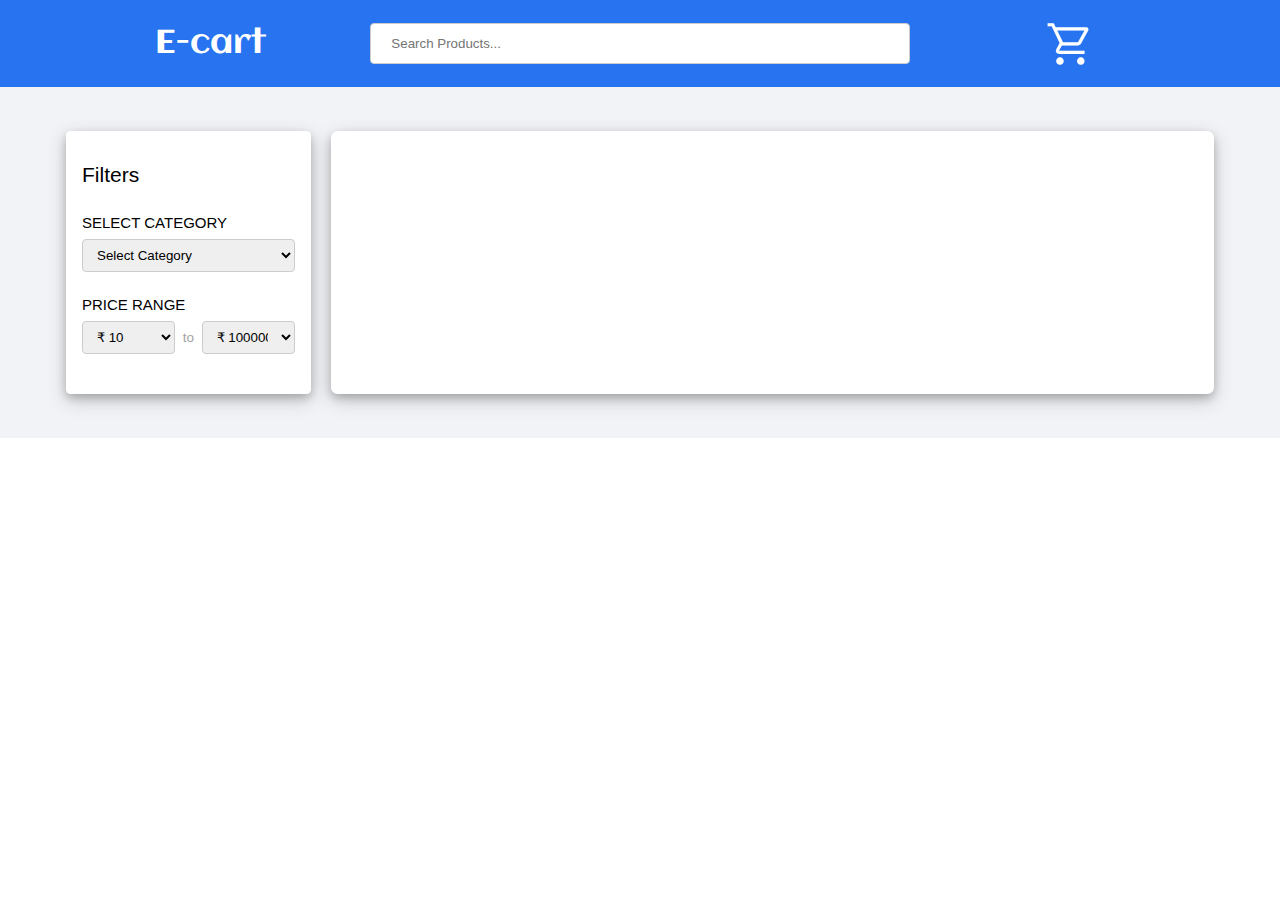
==== index.html @ faed8f80 "serach and filter functionality" ====
<!DOCTYPE html>
<html lang="en">

<head>
    <meta charset="UTF-8">
    <meta http-equiv="X-UA-Compatible" content="IE=edge">
    <meta name="viewport" content="width=device-width, initial-scale=1.0">

    <script src="js/product-listing.js" type="text/javascript" defer></script>
    <script src="js/product.js" type="text/javascript" defer></script>

    <link href='https://fonts.googleapis.com/css?family=Aclonica' rel='stylesheet'>
    <link rel="stylesheet" href="./css/product-listing.css">
    <title>E-cart</title>

    <link rel="stylesheet"
        href="https://fonts.googleapis.com/css2?family=Material+Symbols+Outlined:opsz,wght,FILL,GRAD@20..48,100..700,0..1,-50..200" />
</head>

<body>
    <div class="header">
        <span class="logo">E-cart</span>
       
        <div class="input-search">
            <input onchange="productObj.handleSearch(event)" placeholder="Search Products..." />
            <!-- <span onclick="alert()" class="material-symbols-outlined">
                search
            </span> -->
        </div>
        <span class="material-symbols-outlined cart">
            shopping_cart
        </span>
    </div>

    <div class="container">
        <div class="filter-container box-shadow">
            <div class="filter-category">
                <div>Filters</div>
                <span>SELECT CATEGORY</span>
                <select onchange="productObj.handleFilter(event)" id="category-filter" name="category-filter">
                    <option value="">Select Category</option>
                    <option value="Electronics">Electronics</option>
                    <option value="Luggage">Luggage</option>
                    <option value="Furniture">Furniture</option>
                    <option value="Kitchen Appliances">Kitchen Appliances</option>
                    <option value="Sports and Fitness">Sports and Fitness</option>
                    <option value="Beauty">Beauty</option>
                    <option value="Books">Books</option>
                    <option value="Home Improvement">Home Improvement</option>
                    <option value="Groceries">Groceries</option>

                </select>
            </div>
            <div>
                <span>PRICE RANGE</span>
                <div class="price-range">
                    <select onchange="productObj.handleFilter()" id="start-price" name="price">
                        <option value="10">₹ 10</option>
                        <option value="100">₹ 100</option>
                        <option value="1000">₹ 1000</option>
                        <option value="10000">₹ 10000</option>
                        <option value="100000">₹ 100000</option>
                    </select>
                    <span>to</span>
                    <select onchange="productObj.handleFilter()" id="end-price" name="price">
                        <option value="100">₹ 100</option>
                        <option value="1000">₹ 1000</option>
                        <option value="10000">₹ 10000</option>
                        <option value="100000">₹ 100000</option>
                        <option selected="selected" value="1000000">₹ 100000+</option>
                    </select>
                </div>
            </div>

        </div>
        <div class="products-container box-shadow" id="products-container-id">
        </div>
    </div>
</body>



</html>
---- css/product-listing.css ----
body {
    font-size: 22px;
    margin: 0;
    padding: 0;
}

.header {

    background-color: #2874f0;
    padding: 15px 50px;
    color: #ffffff;
    display: flex;
    justify-content: center;
    align-items: center;
    font-family: 'Aclonica';
    font-size: 25px;
}



.header input {
    width: 100%;
    padding: 12px 20px;
    margin: 8px 0;
    display: inline-block;
    border: 1px solid #ccc;
    border-radius: 4px;
    box-sizing: border-box;

}

.input-search {
    flex-grow: 1;
}



.logo {
    display: flex;
    flex: 1;
    justify-content: center;
    font-size: 1.3em;
}


.cart {
    display: flex !important;
    justify-content: center;
    flex: 1;
    font-size: 2em !important;
}

.material-symbols-outlined {
    font-variation-settings:
        'FILL' 1,
        'wght' 700,
        'GRAD' 0,
        'opsz' 48,

}

.material-symbols-outlined {
    font-size: 50px;
}

.container {
    background-color: #f1f3f6;
    padding: 2em 3em;
    display: flex;
}

.filter-container {
    flex: 1;
    padding: 2rem 1rem;
    font-family: sans-serif;
    font-size: 15px;
    font-weight: 500;
    margin-right: 20px;
    background-color: white;
    border-radius: 0.3em;
    height: fit-content;
}

.products-container {
    flex: 4;
    display: flex;
    gap: 2em 1em;
    flex-wrap: wrap;
    justify-content: center;
    padding: 1rem 1rem;
    background-color: white;
    border-radius: 0.3em;


}

.product-image {
    width: 300px;
    height: 300px;
    margin-bottom: 1em;
    object-fit: fill;
}

.product-tile {
    display: flex;
    flex-direction: column;
    align-items: center;
    flex-basis: 300px;
    font-family: sans-serif;
    font-size: 0.8em;
    text-align: center;

}

.product-title {
    margin-bottom: .5em;
    font-weight: 600;
    font-size: .8em;

    white-space: nowrap;
    width: 300px;
    overflow: hidden;
    text-overflow: ellipsis;
}

select {
    width: 100%;
    padding: 7px 10px;
    margin: 8px 0;
    display: inline-block;
    border: 1px solid #ccc;
    border-radius: 4px;
    box-sizing: border-box;
}

.price-range {
    display: flex;
    align-items: center;
    gap: 0.5em;
}

.price-range span{
    font-size: .9em;
    color: #a3a3a3;
}

.filter-category {
    margin-bottom: 1rem;
}

.filter-category div{
    
    font-size: 1.4em;
    font-weight: 500;
    margin-bottom: 1.3em;
}


.price {
    color: #388e3c;
}

.box-shadow{
    box-shadow: 0 4px 8px 0 rgb(0 0 0 / 20%), 0 6px 20px 0 rgb(0 0 0 / 19%);
}
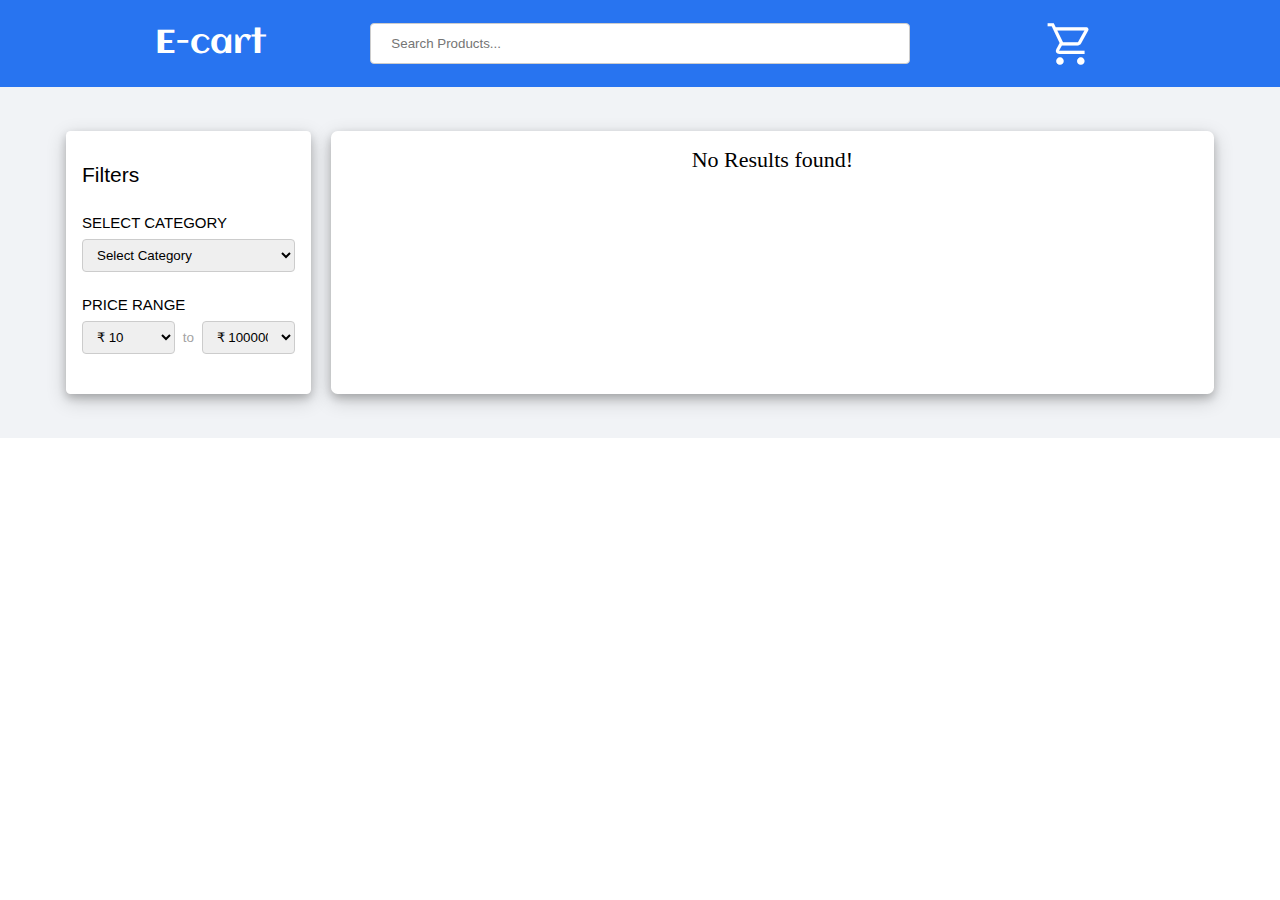
==== commit a56721f7: "product detail page design" ====
--- a/index.html
+++ b/index.html
@@ -6,11 +6,10 @@
     <meta http-equiv="X-UA-Compatible" content="IE=edge">
     <meta name="viewport" content="width=device-width, initial-scale=1.0">
 
-    <script src="js/product-listing.js" type="text/javascript" defer></script>
-    <script src="js/product.js" type="text/javascript" defer></script>
+    <script src="./product-listing/js/product.js" type="module" defer></script>
 
     <link href='https://fonts.googleapis.com/css?family=Aclonica' rel='stylesheet'>
-    <link rel="stylesheet" href="./css/product-listing.css">
+    <link rel="stylesheet" href="./product-listing/css/product-listing.css">
     <title>E-cart</title>
 
     <link rel="stylesheet"
@@ -22,7 +21,7 @@
         <span class="logo">E-cart</span>
        
         <div class="input-search">
-            <input onchange="productObj.handleSearch(event)" placeholder="Search Products..." />
+            <input id="search" placeholder="Search Products..." />
             <!-- <span onclick="alert()" class="material-symbols-outlined">
                 search
             </span> -->
@@ -37,7 +36,7 @@
             <div class="filter-category">
                 <div>Filters</div>
                 <span>SELECT CATEGORY</span>
-                <select onchange="productObj.handleFilter(event)" id="category-filter" name="category-filter">
+                <select id="category-filter" name="category-filter">
                     <option value="">Select Category</option>
                     <option value="Electronics">Electronics</option>
                     <option value="Luggage">Luggage</option>
@@ -54,7 +53,7 @@
             <div>
                 <span>PRICE RANGE</span>
                 <div class="price-range">
-                    <select onchange="productObj.handleFilter()" id="start-price" name="price">
+                    <select id="start-price" name="price">
                         <option value="10">₹ 10</option>
                         <option value="100">₹ 100</option>
                         <option value="1000">₹ 1000</option>
@@ -62,7 +61,7 @@
                         <option value="100000">₹ 100000</option>
                     </select>
                     <span>to</span>
-                    <select onchange="productObj.handleFilter()" id="end-price" name="price">
+                    <select id="end-price" name="price">
                         <option value="100">₹ 100</option>
                         <option value="1000">₹ 1000</option>
                         <option value="10000">₹ 10000</option>
--- a/product-listing/css/product-listing.css
+++ b/product-listing/css/product-listing.css
@@ -0,0 +1,169 @@
+body {
+    font-size: 22px;
+    margin: 0;
+    padding: 0;
+}
+
+.header {
+
+    background-color: #2874f0;
+    padding: 15px 50px;
+    color: #ffffff;
+    display: flex;
+    justify-content: center;
+    align-items: center;
+    font-family: 'Aclonica';
+    font-size: 25px;
+}
+
+
+
+.header input {
+    width: 100%;
+    padding: 12px 20px;
+    margin: 8px 0;
+    display: inline-block;
+    border: 1px solid #ccc;
+    border-radius: 4px;
+    box-sizing: border-box;
+
+}
+
+.input-search {
+    flex-grow: 1;
+}
+
+
+
+.logo {
+    display: flex;
+    flex: 1;
+    justify-content: center;
+    font-size: 1.3em;
+}
+
+
+.cart {
+    display: flex !important;
+    justify-content: center;
+    flex: 1;
+    font-size: 2em !important;
+}
+
+.material-symbols-outlined {
+    font-variation-settings:
+        'FILL' 1,
+        'wght' 700,
+        'GRAD' 0,
+        'opsz' 48,
+
+}
+
+.material-symbols-outlined {
+    font-size: 50px;
+}
+
+.container {
+    background-color: #f1f3f6;
+    padding: 2em 3em;
+    display: flex;
+}
+
+.filter-container {
+    flex: 1;
+    padding: 2rem 1rem;
+    font-family: sans-serif;
+    font-size: 15px;
+    font-weight: 500;
+    margin-right: 20px;
+    background-color: white;
+    border-radius: 0.3em;
+    height: fit-content;
+}
+
+.products-container {
+    flex: 4;
+    display: flex;
+    gap: 2em 1em;
+    flex-wrap: wrap;
+    justify-content: center;
+    padding: 1rem 1rem;
+    background-color: white;
+    border-radius: 0.3em;
+
+}
+
+.products-container a{
+    text-decoration: none;
+    color: inherit;
+}
+
+.product-image {
+    width: 300px;
+    height: 300px;
+    margin-bottom: 1em;
+    object-fit: fill;
+}
+
+.product-tile {
+    display: flex;
+    flex-direction: column;
+    align-items: center;
+    flex-basis: 300px;
+    font-family: sans-serif;
+    font-size: 0.8em;
+    text-align: center;
+
+}
+
+.product-title {
+    margin-bottom: .5em;
+    font-weight: 600;
+    font-size: .8em;
+
+    white-space: nowrap;
+    width: 300px;
+    overflow: hidden;
+    text-overflow: ellipsis;
+}
+
+select {
+    width: 100%;
+    padding: 7px 10px;
+    margin: 8px 0;
+    display: inline-block;
+    border: 1px solid #ccc;
+    border-radius: 4px;
+    box-sizing: border-box;
+}
+
+.price-range {
+    display: flex;
+    align-items: center;
+    gap: 0.5em;
+}
+
+.price-range span{
+    font-size: .9em;
+    color: #a3a3a3;
+}
+
+.filter-category {
+    margin-bottom: 1rem;
+}
+
+.filter-category div{
+    
+    font-size: 1.4em;
+    font-weight: 500;
+    margin-bottom: 1.3em;
+}
+
+
+.price {
+    color: #388e3c;
+}
+
+.box-shadow{
+    box-shadow: 0 4px 8px 0 rgb(0 0 0 / 20%), 0 6px 20px 0 rgb(0 0 0 / 19%);
+}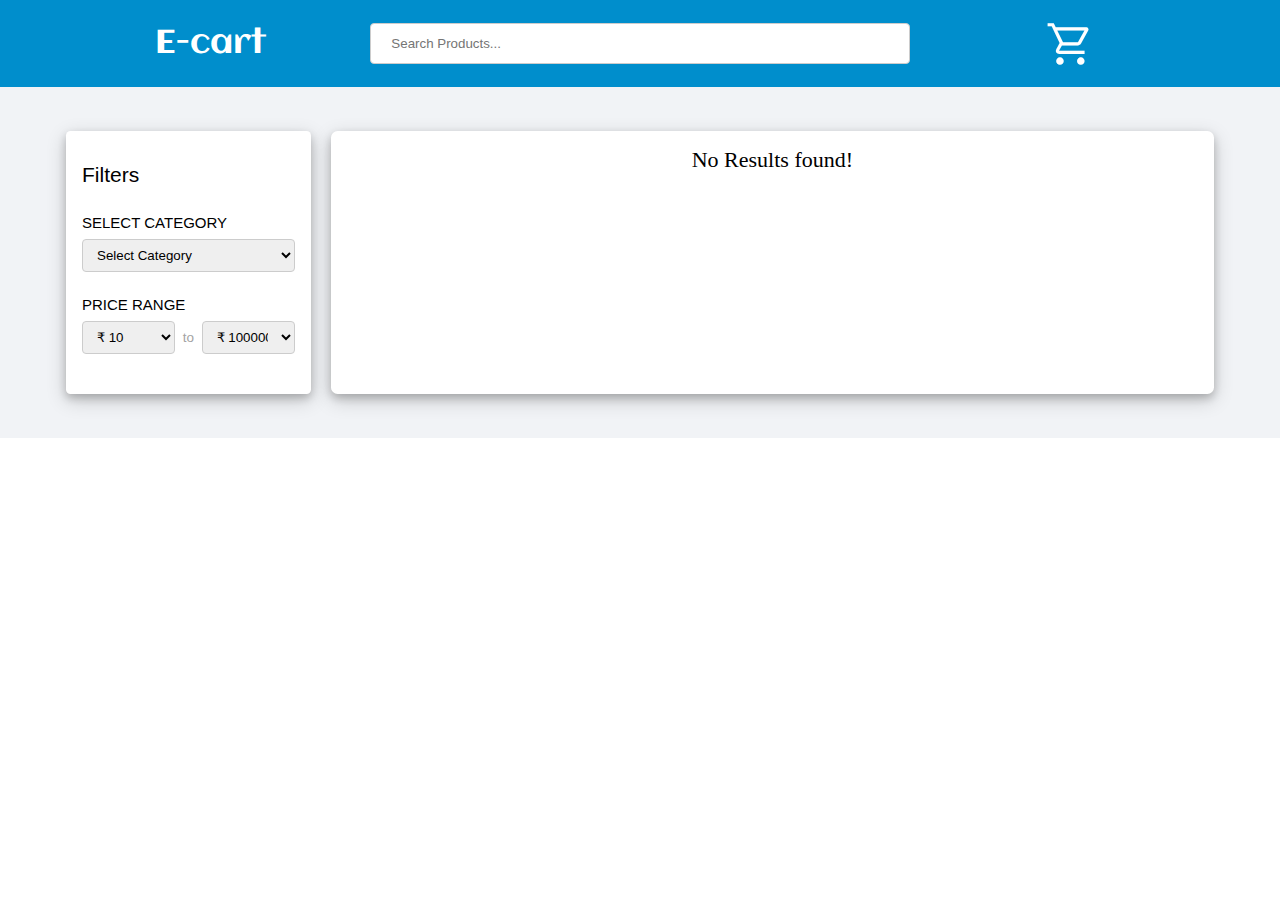
==== commit 684750e8: "cart fuctionality and styles" ====
--- a/index.html
+++ b/index.html
@@ -19,16 +19,22 @@
 <body>
     <div class="header">
         <span class="logo">E-cart</span>
-       
+
         <div class="input-search">
             <input id="search" placeholder="Search Products..." />
             <!-- <span onclick="alert()" class="material-symbols-outlined">
                 search
             </span> -->
         </div>
-        <span class="material-symbols-outlined cart">
-            shopping_cart
-        </span>
+        <div class="dropdown">
+            <span class="material-symbols-outlined cart ">
+                shopping_cart
+            </span>
+            <span id="cart-count" class="cart-count"></span>
+            <div id="dropdown-content" class="dropdown-content"></div>
+        </div>
+
+
     </div>
 
     <div class="container">
@@ -72,8 +78,7 @@
             </div>
 
         </div>
-        <div class="products-container box-shadow" id="products-container-id">
-        </div>
+        <div class="products-container box-shadow" id="products-container-id"></div>
     </div>
 </body>
 
--- a/product-listing/css/product-listing.css
+++ b/product-listing/css/product-listing.css
@@ -6,7 +6,7 @@
 
 .header {
 
-    background-color: #2874f0;
+    background-color: #008ecc;
     padding: 15px 50px;
     color: #ffffff;
     display: flex;
@@ -93,7 +93,7 @@
 
 }
 
-.products-container a{
+.products-container a {
     text-decoration: none;
     color: inherit;
 }
@@ -143,7 +143,7 @@
     gap: 0.5em;
 }
 
-.price-range span{
+.price-range span {
     font-size: .9em;
     color: #a3a3a3;
 }
@@ -152,8 +152,8 @@
     margin-bottom: 1rem;
 }
 
-.filter-category div{
-    
+.filter-category div {
+
     font-size: 1.4em;
     font-weight: 500;
     margin-bottom: 1.3em;
@@ -164,6 +164,86 @@
     color: #388e3c;
 }
 
-.box-shadow{
+.box-shadow {
     box-shadow: 0 4px 8px 0 rgb(0 0 0 / 20%), 0 6px 20px 0 rgb(0 0 0 / 19%);
-}+}
+
+/* cart */
+.dropdown {
+    position: relative;
+    display: flex;
+    flex: 1;
+}
+
+.dropdown-content {
+    display: none;
+    position: absolute;
+    background-color: #f9f9f9;
+    /* min-width: 160px; */
+    box-shadow: 0px 8px 16px 0px rgb(0 0 0 / 20%);
+    padding: 12px 16px;
+    z-index: 1;
+    left: 90px;
+    top: 50px;
+    color: black;
+}
+
+.dropdown:hover .dropdown-content {
+    display: block;
+}
+
+.cart-tile {
+    display: flex;
+    /* flex-direction: column; */
+    align-items: center;
+    flex-basis: 300px;
+    font-family: sans-serif;
+    font-size: 0.5em;
+    /* text-align: center; */
+    /* justify-content: center; */
+    margin-bottom: 1em;
+}
+
+.cart-title {
+    /* margin-bottom: 0.5em; */
+    font-weight: 600;
+    /* font-size: .6em; */
+    white-space: nowrap;
+    width: 300px;
+    overflow: hidden;
+    text-overflow: ellipsis;
+    flex: 3;
+}
+
+.cart-quantity {
+    /* font-size: .7em; */
+}
+
+.cart-price {
+    color: #388e3c;
+    /* font-size: .7em; */
+    flex: 1;
+}
+
+.cart-total {
+    font-size: .8em;
+    font-family: sans-serif;
+}
+
+.cart-count{
+    position: absolute;
+    top: 0px;
+    left: 275px;
+    color: black;
+    font-size: 18px;
+    /* background: black; */
+    /* border-radius: 12px; */
+    padding-bottom: -6px;
+    /* width: 16px; */
+    font-family: auto;
+    font-size: .7em;
+    font-weight: 700;
+    /* height: 17px; */
+}
+
+/*  */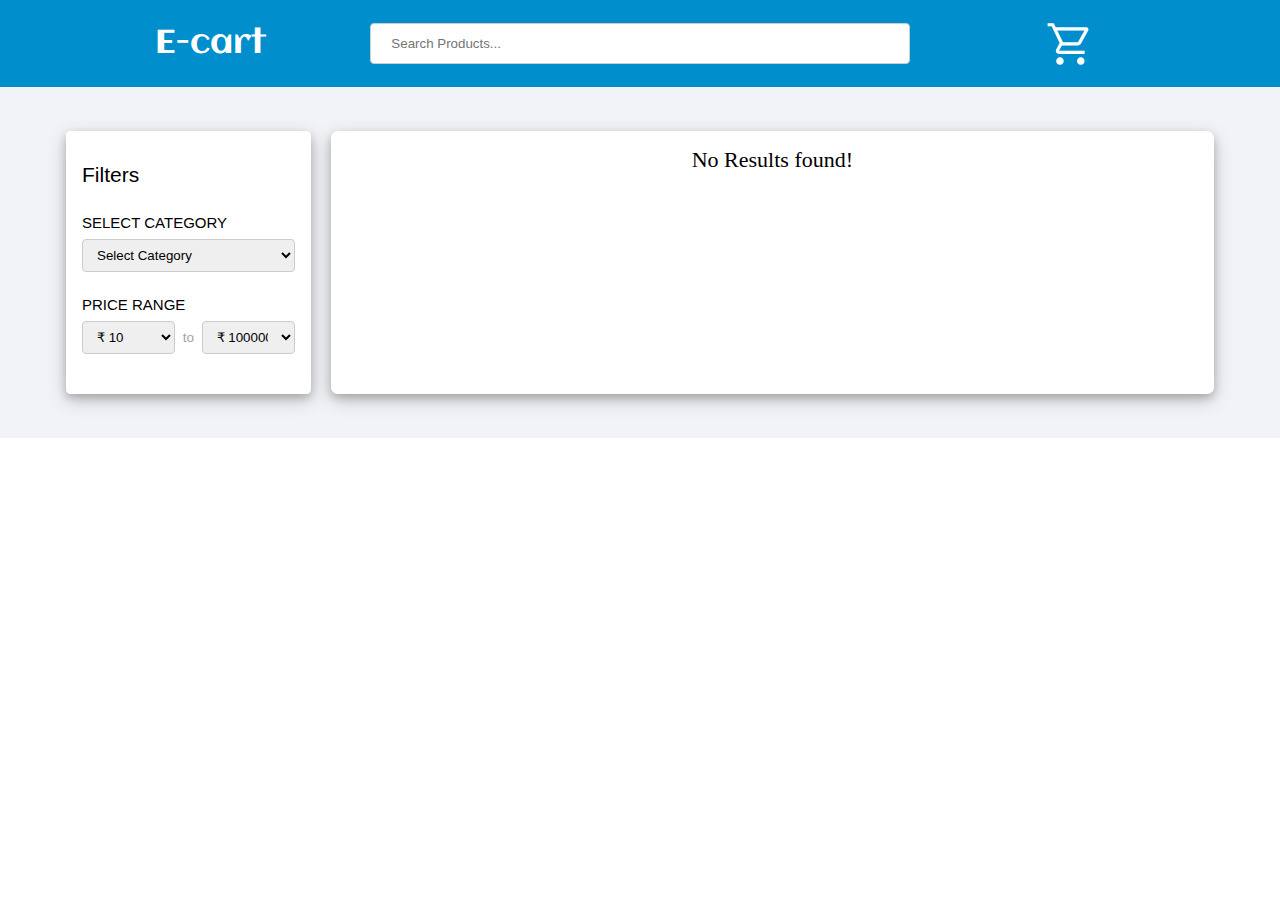
==== commit e10fcc78: "cart delete and quantity feature" ====
--- a/index.html
+++ b/index.html
@@ -27,11 +27,13 @@
             </span> -->
         </div>
         <div class="dropdown">
-            <span class="material-symbols-outlined cart ">
+            <span class="material-symbols-outlined cart " id="cart">
                 shopping_cart
             </span>
             <span id="cart-count" class="cart-count"></span>
-            <div id="dropdown-content" class="dropdown-content"></div>
+            <div id="dropdown-content" class="dropdown-content">
+                <span class="no-products">No Products Added</span> 
+            </div>
         </div>
 
 
--- a/product-listing/css/product-listing.css
+++ b/product-listing/css/product-listing.css
@@ -226,7 +226,7 @@
 }
 
 .cart-total {
-    font-size: .8em;
+    font-size: .7em;
     font-family: sans-serif;
 }
 
@@ -236,14 +236,29 @@
     left: 275px;
     color: black;
     font-size: 18px;
-    /* background: black; */
-    /* border-radius: 12px; */
     padding-bottom: -6px;
-    /* width: 16px; */
     font-family: auto;
     font-size: .7em;
     font-weight: 700;
-    /* height: 17px; */
+}
+
+
+.quantity-input {
+    width: 25px;
+    text-align: center;
+    height: 25px;
+    margin: 0em 0.4em;
+}
+
+.no-products{
+    font-size: .5em;
+    font-family: sans-serif;
+}
+
+.delete {
+    color: #a62020;
+    font-size: 23px;
+    cursor: pointer;
 }
 
 /*  */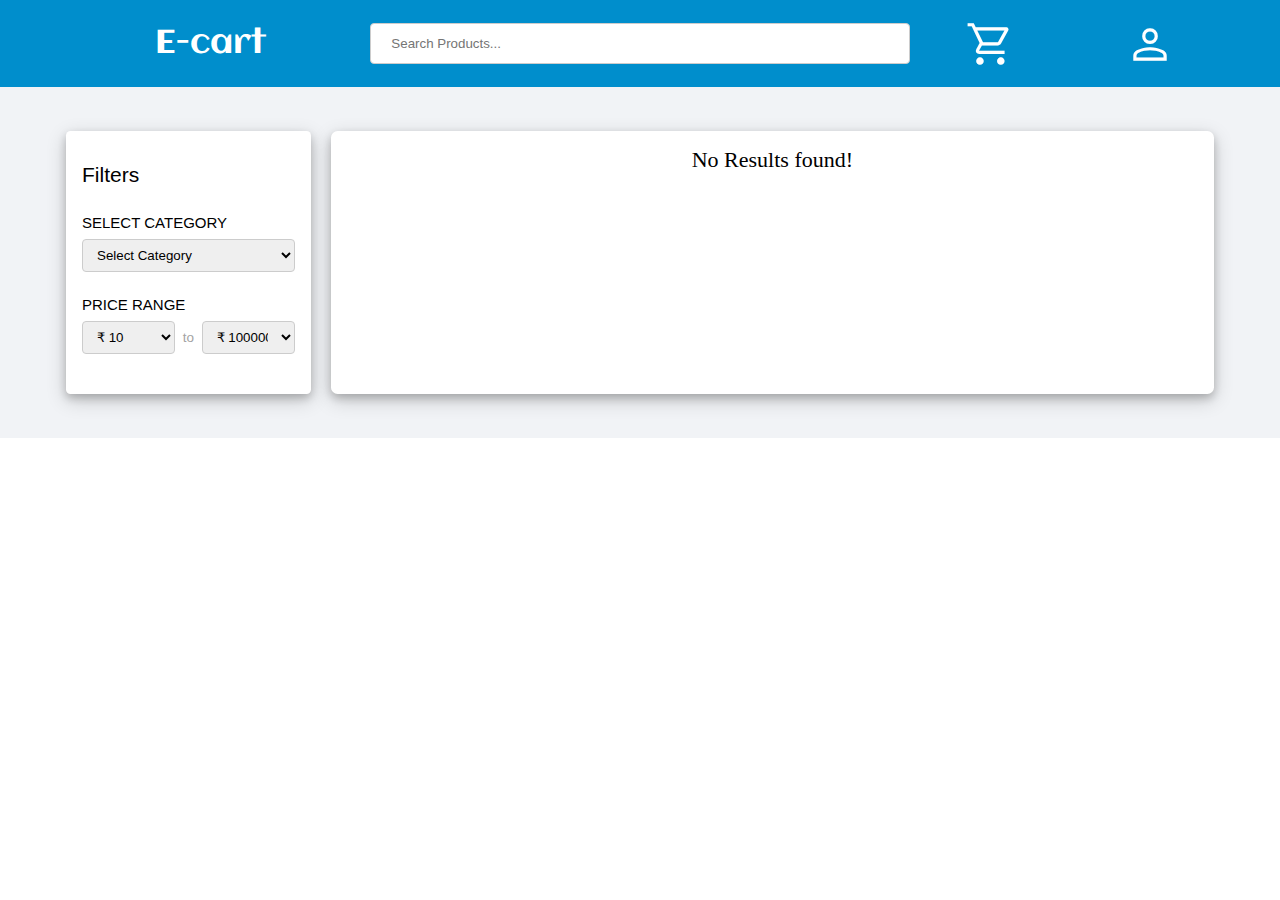
==== commit c2a43b57: "user icon and project detail page syles fixed" ====
--- a/index.html
+++ b/index.html
@@ -26,16 +26,25 @@
                 search
             </span> -->
         </div>
-        <div class="dropdown">
-            <span class="material-symbols-outlined cart " id="cart">
-                shopping_cart
+
+
+        <div class="cart-user">
+            <div class="dropdown">
+                <span class="material-symbols-outlined cart " id="cart">
+                    shopping_cart
+                </span>
+                <span id="cart-count" class="cart-count"></span>
+                <div id="dropdown-content" class="dropdown-content">
+                    <span class="no-products">No Products Added</span>
+                </div>
+            </div>
+
+            <span class="material-symbols-outlined user">
+                person
             </span>
-            <span id="cart-count" class="cart-count"></span>
-            <div id="dropdown-content" class="dropdown-content">
-                <span class="no-products">No Products Added</span> 
-            </div>
+            <span class="hide">John Doe</span>
+            
         </div>
-
 
     </div>
 
--- a/product-listing/css/product-listing.css
+++ b/product-listing/css/product-listing.css
@@ -48,6 +48,7 @@
     justify-content: center;
     flex: 1;
     font-size: 2em !important;
+    position: relative;
 }
 
 .material-symbols-outlined {
@@ -230,10 +231,10 @@
     font-family: sans-serif;
 }
 
-.cart-count{
+.cart-count {
     position: absolute;
     top: 0px;
-    left: 275px;
+    left: 150px;
     color: black;
     font-size: 18px;
     padding-bottom: -6px;
@@ -250,7 +251,7 @@
     margin: 0em 0.4em;
 }
 
-.no-products{
+.no-products {
     font-size: .5em;
     font-family: sans-serif;
 }
@@ -261,4 +262,38 @@
     cursor: pointer;
 }
 
+.cart-user {
+    display: flex;
+    flex: 1;
+}
+
+.user {
+    flex: 1;
+    font-size: 50px !important;
+    text-align: center;
+    position: relative;
+
+}
+
+/* user */
+
+.hide {
+    position: absolute;
+    right: 136px;
+    top: 65px;
+    font-size: 13px;
+    background: #564747;
+    font-family: sans-serif;
+    padding: 0px 10px;
+    border-radius: 10px;
+    font-weight: 700;
+    display: none;
+}
+
+.user:hover+.hide {
+    display: block;
+}
+
+/*  */
+
 /*  */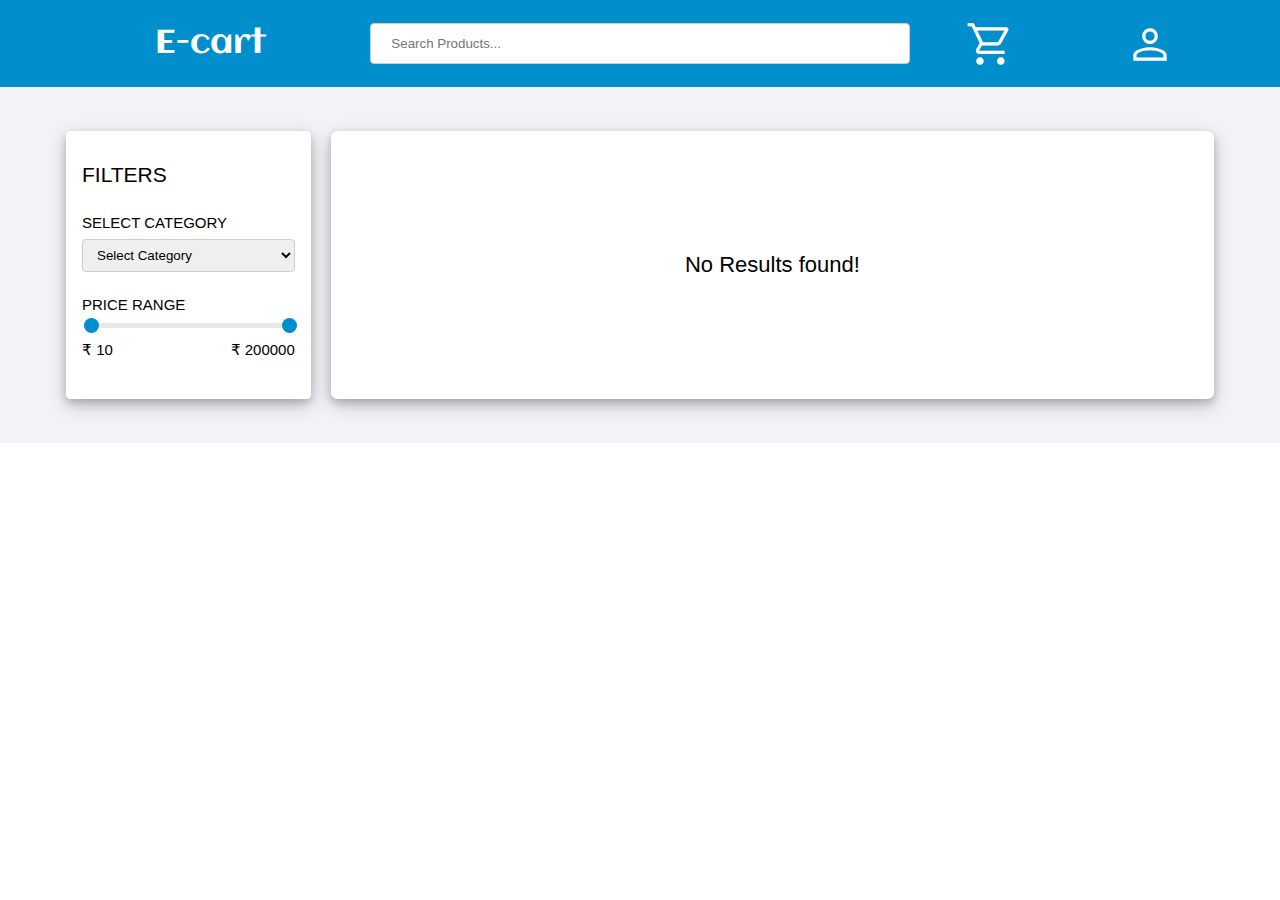
==== commit 011b0c3c: "Added price range selector for product listing" ====
--- a/index.html
+++ b/index.html
@@ -10,6 +10,9 @@
 
     <link href='https://fonts.googleapis.com/css?family=Aclonica' rel='stylesheet'>
     <link rel="stylesheet" href="./product-listing/css/product-listing.css">
+
+    <link rel="stylesheet" href="./product-listing/css/price-range.css">
+
     <title>E-cart</title>
 
     <link rel="stylesheet"
@@ -43,7 +46,7 @@
                 person
             </span>
             <span class="hide">John Doe</span>
-            
+
         </div>
 
     </div>
@@ -51,7 +54,7 @@
     <div class="container">
         <div class="filter-container box-shadow">
             <div class="filter-category">
-                <div>Filters</div>
+                <div>FILTERS</div>
                 <span>SELECT CATEGORY</span>
                 <select id="category-filter" name="category-filter">
                     <option value="">Select Category</option>
@@ -69,7 +72,7 @@
             </div>
             <div>
                 <span>PRICE RANGE</span>
-                <div class="price-range">
+                <!-- <div class="price-range">
                     <select id="start-price" name="price">
                         <option value="10">₹ 10</option>
                         <option value="100">₹ 100</option>
@@ -85,8 +88,25 @@
                         <option value="100000">₹ 100000</option>
                         <option selected="selected" value="1000000">₹ 100000+</option>
                     </select>
+                </div> -->
+
+                <!-- Price range  -->
+
+                <div class="range-slider">
+                    <input type="range" id="start-price" class="min-price range-selector" value="10" min="10"
+                        max="200000">
+                    <input type="range" id="end-price" class="max-price range-selector" value="200000" min="10"
+                        max="200000">
+
+                    <div class="values">
+                        <span>₹ <span id="min-value">10</span></span>
+                        <span>₹ <span id="max-value">200000</span></span>
+                    </div>
                 </div>
+                <!--  -->
             </div>
+
+
 
         </div>
         <div class="products-container box-shadow" id="products-container-id"></div>
--- a/product-listing/css/product-listing.css
+++ b/product-listing/css/product-listing.css
@@ -40,6 +40,7 @@
     flex: 1;
     justify-content: center;
     font-size: 1.3em;
+    cursor: pointer;
 }
 
 
@@ -61,6 +62,7 @@
 }
 
 .material-symbols-outlined {
+    cursor: pointer;
     font-size: 50px;
 }
 
@@ -203,12 +205,11 @@
     /* text-align: center; */
     /* justify-content: center; */
     margin-bottom: 1em;
+    font-weight: 600;
 }
 
 .cart-title {
-    /* margin-bottom: 0.5em; */
     font-weight: 600;
-    /* font-size: .6em; */
     white-space: nowrap;
     width: 300px;
     overflow: hidden;
@@ -217,18 +218,18 @@
 }
 
 .cart-quantity {
-    /* font-size: .7em; */
+    padding: 0em 0.3em;
 }
 
 .cart-price {
     color: #388e3c;
-    /* font-size: .7em; */
     flex: 1;
 }
 
 .cart-total {
     font-size: .7em;
     font-family: sans-serif;
+    text-align: end;
 }
 
 .cart-count {
@@ -294,6 +295,12 @@
     display: block;
 }
 
+
+.no-results{
+    display: flex;
+    font-family: sans-serif;
+    align-items: center;
+}
 /*  */
 
 /*  */--- a/product-listing/css/price-range.css
+++ b/product-listing/css/price-range.css
@@ -0,0 +1,43 @@
+.range-slider {
+    position: relative;
+    margin: 8px 0;
+  }
+  
+  input[type=range] {
+    -webkit-appearance: none;
+    width: 100%;
+    background: transparent; 
+    position: absolute;
+    left: 0;
+  }
+  
+  input[type=range]::-webkit-slider-thumb {
+    -webkit-appearance: none;
+    height: 15px;
+    width: 15px;
+    border-radius: 50%;
+    background: #008ecc;
+    cursor: pointer;
+    margin-top: -5px;
+    position: relative;
+    z-index: 1;
+  }
+  
+  input[type=range]::-webkit-slider-runnable-track {
+    width: 100%;
+    height: 5px;
+    background: #e8e8e8;
+    border-radius: 3px;
+    border: none;
+  }
+
+  label {
+  font-size: 12px;
+  font-weight: 500;
+}
+
+.values{
+    padding-top: 20px;
+    display: flex;
+    justify-content: space-between;
+}